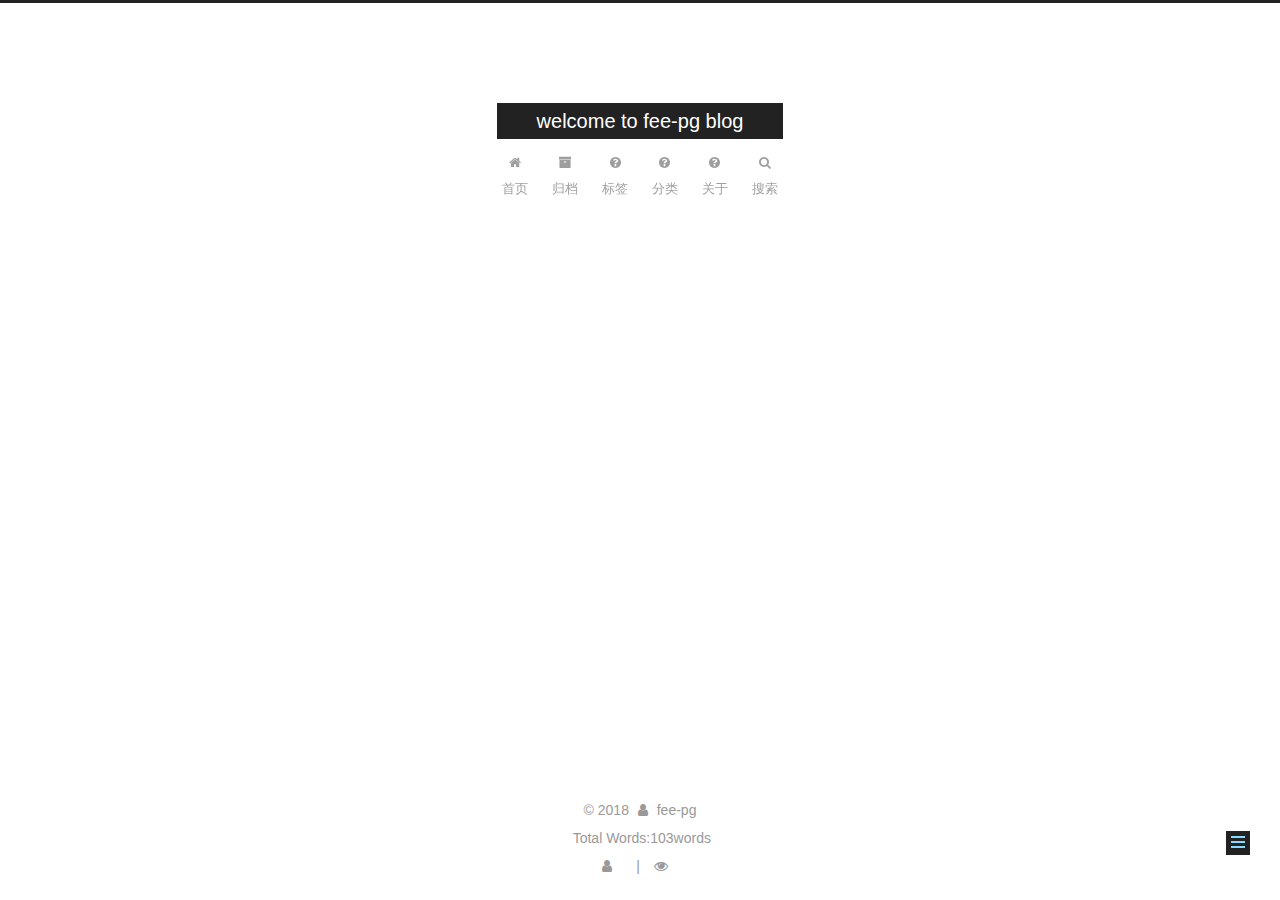
==== about/index.html @ 908a0604 "Site updated: 2018-08-14 10:23:15" ====
<!DOCTYPE html>



  


<html class="theme-next muse use-motion" lang="zh-Hans">
<head>
  <meta charset="UTF-8"/>
<meta http-equiv="X-UA-Compatible" content="IE=edge" />
<meta name="viewport" content="width=device-width, initial-scale=1, maximum-scale=1"/>
<meta name="theme-color" content="#222">



  
  
    
    
  <script src="/lib/pace/pace.min.js?v=1.0.2"></script>
  <link href="/lib/pace/pace-theme-minimal.min.css?v=1.0.2" rel="stylesheet">







<meta http-equiv="Cache-Control" content="no-transform" />
<meta http-equiv="Cache-Control" content="no-siteapp" />
















  
  
  <link href="/lib/fancybox/source/jquery.fancybox.css?v=2.1.5" rel="stylesheet" type="text/css" />







<link href="/lib/font-awesome/css/font-awesome.min.css?v=4.6.2" rel="stylesheet" type="text/css" />

<link href="/css/main.css?v=5.1.4" rel="stylesheet" type="text/css" />



  <link rel="icon" type="image/png" sizes="32x32" href="/images/favicon.ico?v=5.1.4">


  <link rel="icon" type="image/png" sizes="16x16" href="/images/favicon.ico?v=5.1.4">






  <meta name="keywords" content="Hexo, NexT" />










<meta property="og:type" content="website">
<meta property="og:title" content="about">
<meta property="og:url" content="http://yoursite.com/about/index.html">
<meta property="og:site_name" content="welcome to fee-pg blog">
<meta property="og:locale" content="zh-Hans">
<meta property="og:updated_time" content="2018-08-13T09:12:44.814Z">
<meta name="twitter:card" content="summary">
<meta name="twitter:title" content="about">



<script type="text/javascript" id="hexo.configurations">
  var NexT = window.NexT || {};
  var CONFIG = {
    root: '/',
    scheme: 'Muse',
    version: '5.1.4',
    sidebar: {"position":"left","display":"post","offset":12,"b2t":false,"scrollpercent":false,"onmobile":false},
    fancybox: true,
    tabs: true,
    motion: {"enable":true,"async":false,"transition":{"post_block":"fadeIn","post_header":"slideDownIn","post_body":"slideDownIn","coll_header":"slideLeftIn","sidebar":"slideUpIn"}},
    duoshuo: {
      userId: '0',
      author: '博主'
    },
    algolia: {
      applicationID: '',
      apiKey: '',
      indexName: '',
      hits: {"per_page":10},
      labels: {"input_placeholder":"Search for Posts","hits_empty":"We didn't find any results for the search: ${query}","hits_stats":"${hits} results found in ${time} ms"}
    }
  };
</script>



  <link rel="canonical" href="http://yoursite.com/about/"/>





  <title>about | welcome to fee-pg blog</title>
  








</head>

<body itemscope itemtype="http://schema.org/WebPage" lang="zh-Hans">

  
  
    
  

  <div class="container sidebar-position-left page-post-detail">
    <div class="headband"></div>

    <header id="header" class="header" itemscope itemtype="http://schema.org/WPHeader">
      <div class="header-inner"><div class="site-brand-wrapper">
  <div class="site-meta ">
    

    <div class="custom-logo-site-title">
      <a href="/"  class="brand" rel="start">
        <span class="logo-line-before"><i></i></span>
        <span class="site-title">welcome to fee-pg blog</span>
        <span class="logo-line-after"><i></i></span>
      </a>
    </div>
      
        <p class="site-subtitle"></p>
      
  </div>

  <div class="site-nav-toggle">
    <button>
      <span class="btn-bar"></span>
      <span class="btn-bar"></span>
      <span class="btn-bar"></span>
    </button>
  </div>
</div>

<nav class="site-nav">
  

  
    <ul id="menu" class="menu">
      
        
        <li class="menu-item menu-item-home">
          <a href="/" rel="section">
            
              <i class="menu-item-icon fa fa-fw fa-home"></i> <br />
            
            首页
          </a>
        </li>
      
        
        <li class="menu-item menu-item-archives">
          <a href="/archives/" rel="section">
            
              <i class="menu-item-icon fa fa-fw fa-archive"></i> <br />
            
            归档
          </a>
        </li>
      
        
        <li class="menu-item menu-item-tags">
          <a href="/tags" rel="section">
            
              <i class="menu-item-icon fa fa-fw fa-question-circle"></i> <br />
            
            标签
          </a>
        </li>
      
        
        <li class="menu-item menu-item-categories">
          <a href="/categories" rel="section">
            
              <i class="menu-item-icon fa fa-fw fa-question-circle"></i> <br />
            
            分类
          </a>
        </li>
      
        
        <li class="menu-item menu-item-about">
          <a href="/about" rel="section">
            
              <i class="menu-item-icon fa fa-fw fa-question-circle"></i> <br />
            
            关于
          </a>
        </li>
      

      
        <li class="menu-item menu-item-search">
          
            <a href="javascript:;" class="popup-trigger">
          
            
              <i class="menu-item-icon fa fa-search fa-fw"></i> <br />
            
            搜索
          </a>
        </li>
      
    </ul>
  

  
    <div class="site-search">
      
  <div class="popup search-popup local-search-popup">
  <div class="local-search-header clearfix">
    <span class="search-icon">
      <i class="fa fa-search"></i>
    </span>
    <span class="popup-btn-close">
      <i class="fa fa-times-circle"></i>
    </span>
    <div class="local-search-input-wrapper">
      <input autocomplete="off"
             placeholder="搜索..." spellcheck="false"
             type="text" id="local-search-input">
    </div>
  </div>
  <div id="local-search-result"></div>
</div>



    </div>
  
</nav>



 </div>
    </header>

    <main id="main" class="main">
      <div class="main-inner">
        <div class="content-wrap">
          <div id="content" class="content">
            

  <div id="posts" class="posts-expand">
    
    
    
    <div class="post-block page">
      <header class="post-header">

	<h1 class="post-title" itemprop="name headline">about</h1>



</header>

      
      
      
      <div class="post-body">
        
        
          
        
      </div>
      
      
      
    </div>
    
    
    
  </div>


          </div>
          


          

  



        </div>
        
          
  
  <div class="sidebar-toggle">
    <div class="sidebar-toggle-line-wrap">
      <span class="sidebar-toggle-line sidebar-toggle-line-first"></span>
      <span class="sidebar-toggle-line sidebar-toggle-line-middle"></span>
      <span class="sidebar-toggle-line sidebar-toggle-line-last"></span>
    </div>
  </div>

  <aside id="sidebar" class="sidebar">
    
    <div class="sidebar-inner">

      

      

      <section class="site-overview-wrap sidebar-panel sidebar-panel-active">
        <div class="site-overview">
          <div class="site-author motion-element" itemprop="author" itemscope itemtype="http://schema.org/Person">
            
              <img class="site-author-image" itemprop="image"
                src="/images/avatar.png"
                alt="fee-pg" />
            
              <p class="site-author-name" itemprop="name">fee-pg</p>
              <p class="site-description motion-element" itemprop="description"></p>
          </div>

          <nav class="site-state motion-element">

            
              <div class="site-state-item site-state-posts">
              
                <a href="/archives/">
              
                  <span class="site-state-item-count">2</span>
                  <span class="site-state-item-name">日志</span>
                </a>
              </div>
            

            

            

          </nav>

          

          

          
          
            <div class="cc-license motion-element" itemprop="license">
              <a href="https://creativecommons.org/licenses/by/4.0/" class="cc-opacity" target="_blank">
                <img src="/images/cc-by.svg" alt="Creative Commons" />
              </a>
            </div>
          

          
          

          

        </div>
      </section>

      

      

    </div>
  </aside>


        
      </div>
    </main>

    <footer id="footer" class="footer">
      <div class="footer-inner">
        <div class="copyright">&copy; <span itemprop="copyrightYear">2018</span>
  <span class="with-love">
    <i class="fa fa-user"></i>
  </span>
  <span class="author" itemprop="copyrightHolder">fee-pg</span>

  
</div>

<!--
  <div class="powered-by">由 <a class="theme-link" target="_blank" href="https://hexo.io">Hexo</a> 强力驱动</div>



  <span class="post-meta-divider">|</span>



  <div class="theme-info">主题 &mdash; <a class="theme-link" target="_blank" href="https://github.com/iissnan/hexo-theme-next">NexT.Muse</a> v5.1.4</div>
-->



<div class="theme-info">
  <div class="powered-by"></div>
  <span class="post-count">Total Words:103words</span>
</div>
        
<div class="busuanzi-count">
  <script async src="https://dn-lbstatics.qbox.me/busuanzi/2.3/busuanzi.pure.mini.js"></script>

  
    <span class="site-uv">
      <i class="fa fa-user"></i>
      <span class="busuanzi-value" id="busuanzi_value_site_uv"></span>
      
    </span>
  

  
    <span class="site-pv">
      <i class="fa fa-eye"></i>
      <span class="busuanzi-value" id="busuanzi_value_site_pv"></span>
      
    </span>
  
</div>








        
      </div>
    </footer>

    
      <div class="back-to-top">
        <i class="fa fa-arrow-up"></i>
        
      </div>
    

    

  </div>

  

<script type="text/javascript">
  if (Object.prototype.toString.call(window.Promise) !== '[object Function]') {
    window.Promise = null;
  }
</script>









  












  
  
    <script type="text/javascript" src="/lib/jquery/index.js?v=2.1.3"></script>
  

  
  
    <script type="text/javascript" src="/lib/fastclick/lib/fastclick.min.js?v=1.0.6"></script>
  

  
  
    <script type="text/javascript" src="/lib/jquery_lazyload/jquery.lazyload.js?v=1.9.7"></script>
  

  
  
    <script type="text/javascript" src="/lib/velocity/velocity.min.js?v=1.2.1"></script>
  

  
  
    <script type="text/javascript" src="/lib/velocity/velocity.ui.min.js?v=1.2.1"></script>
  

  
  
    <script type="text/javascript" src="/lib/fancybox/source/jquery.fancybox.pack.js?v=2.1.5"></script>
  


  


  <script type="text/javascript" src="/js/src/utils.js?v=5.1.4"></script>

  <script type="text/javascript" src="/js/src/motion.js?v=5.1.4"></script>



  
  

  
  <script type="text/javascript" src="/js/src/scrollspy.js?v=5.1.4"></script>
<script type="text/javascript" src="/js/src/post-details.js?v=5.1.4"></script>



  


  <script type="text/javascript" src="/js/src/bootstrap.js?v=5.1.4"></script>



  


  




	





  





  












  

  <script type="text/javascript">
    // Popup Window;
    var isfetched = false;
    var isXml = true;
    // Search DB path;
    var search_path = "search.xml";
    if (search_path.length === 0) {
      search_path = "search.xml";
    } else if (/json$/i.test(search_path)) {
      isXml = false;
    }
    var path = "/" + search_path;
    // monitor main search box;

    var onPopupClose = function (e) {
      $('.popup').hide();
      $('#local-search-input').val('');
      $('.search-result-list').remove();
      $('#no-result').remove();
      $(".local-search-pop-overlay").remove();
      $('body').css('overflow', '');
    }

    function proceedsearch() {
      $("body")
        .append('<div class="search-popup-overlay local-search-pop-overlay"></div>')
        .css('overflow', 'hidden');
      $('.search-popup-overlay').click(onPopupClose);
      $('.popup').toggle();
      var $localSearchInput = $('#local-search-input');
      $localSearchInput.attr("autocapitalize", "none");
      $localSearchInput.attr("autocorrect", "off");
      $localSearchInput.focus();
    }

    // search function;
    var searchFunc = function(path, search_id, content_id) {
      'use strict';

      // start loading animation
      $("body")
        .append('<div class="search-popup-overlay local-search-pop-overlay">' +
          '<div id="search-loading-icon">' +
          '<i class="fa fa-spinner fa-pulse fa-5x fa-fw"></i>' +
          '</div>' +
          '</div>')
        .css('overflow', 'hidden');
      $("#search-loading-icon").css('margin', '20% auto 0 auto').css('text-align', 'center');

      $.ajax({
        url: path,
        dataType: isXml ? "xml" : "json",
        async: true,
        success: function(res) {
          // get the contents from search data
          isfetched = true;
          $('.popup').detach().appendTo('.header-inner');
          var datas = isXml ? $("entry", res).map(function() {
            return {
              title: $("title", this).text(),
              content: $("content",this).text(),
              url: $("url" , this).text()
            };
          }).get() : res;
          var input = document.getElementById(search_id);
          var resultContent = document.getElementById(content_id);
          var inputEventFunction = function() {
            var searchText = input.value.trim().toLowerCase();
            var keywords = searchText.split(/[\s\-]+/);
            if (keywords.length > 1) {
              keywords.push(searchText);
            }
            var resultItems = [];
            if (searchText.length > 0) {
              // perform local searching
              datas.forEach(function(data) {
                var isMatch = false;
                var hitCount = 0;
                var searchTextCount = 0;
                var title = data.title.trim();
                var titleInLowerCase = title.toLowerCase();
                var content = data.content.trim().replace(/<[^>]+>/g,"");
                var contentInLowerCase = content.toLowerCase();
                var articleUrl = decodeURIComponent(data.url);
                var indexOfTitle = [];
                var indexOfContent = [];
                // only match articles with not empty titles
                if(title != '') {
                  keywords.forEach(function(keyword) {
                    function getIndexByWord(word, text, caseSensitive) {
                      var wordLen = word.length;
                      if (wordLen === 0) {
                        return [];
                      }
                      var startPosition = 0, position = [], index = [];
                      if (!caseSensitive) {
                        text = text.toLowerCase();
                        word = word.toLowerCase();
                      }
                      while ((position = text.indexOf(word, startPosition)) > -1) {
                        index.push({position: position, word: word});
                        startPosition = position + wordLen;
                      }
                      return index;
                    }

                    indexOfTitle = indexOfTitle.concat(getIndexByWord(keyword, titleInLowerCase, false));
                    indexOfContent = indexOfContent.concat(getIndexByWord(keyword, contentInLowerCase, false));
                  });
                  if (indexOfTitle.length > 0 || indexOfContent.length > 0) {
                    isMatch = true;
                    hitCount = indexOfTitle.length + indexOfContent.length;
                  }
                }

                // show search results

                if (isMatch) {
                  // sort index by position of keyword

                  [indexOfTitle, indexOfContent].forEach(function (index) {
                    index.sort(function (itemLeft, itemRight) {
                      if (itemRight.position !== itemLeft.position) {
                        return itemRight.position - itemLeft.position;
                      } else {
                        return itemLeft.word.length - itemRight.word.length;
                      }
                    });
                  });

                  // merge hits into slices

                  function mergeIntoSlice(text, start, end, index) {
                    var item = index[index.length - 1];
                    var position = item.position;
                    var word = item.word;
                    var hits = [];
                    var searchTextCountInSlice = 0;
                    while (position + word.length <= end && index.length != 0) {
                      if (word === searchText) {
                        searchTextCountInSlice++;
                      }
                      hits.push({position: position, length: word.length});
                      var wordEnd = position + word.length;

                      // move to next position of hit

                      index.pop();
                      while (index.length != 0) {
                        item = index[index.length - 1];
                        position = item.position;
                        word = item.word;
                        if (wordEnd > position) {
                          index.pop();
                        } else {
                          break;
                        }
                      }
                    }
                    searchTextCount += searchTextCountInSlice;
                    return {
                      hits: hits,
                      start: start,
                      end: end,
                      searchTextCount: searchTextCountInSlice
                    };
                  }

                  var slicesOfTitle = [];
                  if (indexOfTitle.length != 0) {
                    slicesOfTitle.push(mergeIntoSlice(title, 0, title.length, indexOfTitle));
                  }

                  var slicesOfContent = [];
                  while (indexOfContent.length != 0) {
                    var item = indexOfContent[indexOfContent.length - 1];
                    var position = item.position;
                    var word = item.word;
                    // cut out 100 characters
                    var start = position - 20;
                    var end = position + 80;
                    if(start < 0){
                      start = 0;
                    }
                    if (end < position + word.length) {
                      end = position + word.length;
                    }
                    if(end > content.length){
                      end = content.length;
                    }
                    slicesOfContent.push(mergeIntoSlice(content, start, end, indexOfContent));
                  }

                  // sort slices in content by search text's count and hits' count

                  slicesOfContent.sort(function (sliceLeft, sliceRight) {
                    if (sliceLeft.searchTextCount !== sliceRight.searchTextCount) {
                      return sliceRight.searchTextCount - sliceLeft.searchTextCount;
                    } else if (sliceLeft.hits.length !== sliceRight.hits.length) {
                      return sliceRight.hits.length - sliceLeft.hits.length;
                    } else {
                      return sliceLeft.start - sliceRight.start;
                    }
                  });

                  // select top N slices in content

                  var upperBound = parseInt('1');
                  if (upperBound >= 0) {
                    slicesOfContent = slicesOfContent.slice(0, upperBound);
                  }

                  // highlight title and content

                  function highlightKeyword(text, slice) {
                    var result = '';
                    var prevEnd = slice.start;
                    slice.hits.forEach(function (hit) {
                      result += text.substring(prevEnd, hit.position);
                      var end = hit.position + hit.length;
                      result += '<b class="search-keyword">' + text.substring(hit.position, end) + '</b>';
                      prevEnd = end;
                    });
                    result += text.substring(prevEnd, slice.end);
                    return result;
                  }

                  var resultItem = '';

                  if (slicesOfTitle.length != 0) {
                    resultItem += "<li><a href='" + articleUrl + "' class='search-result-title'>" + highlightKeyword(title, slicesOfTitle[0]) + "</a>";
                  } else {
                    resultItem += "<li><a href='" + articleUrl + "' class='search-result-title'>" + title + "</a>";
                  }

                  slicesOfContent.forEach(function (slice) {
                    resultItem += "<a href='" + articleUrl + "'>" +
                      "<p class=\"search-result\">" + highlightKeyword(content, slice) +
                      "...</p>" + "</a>";
                  });

                  resultItem += "</li>";
                  resultItems.push({
                    item: resultItem,
                    searchTextCount: searchTextCount,
                    hitCount: hitCount,
                    id: resultItems.length
                  });
                }
              })
            };
            if (keywords.length === 1 && keywords[0] === "") {
              resultContent.innerHTML = '<div id="no-result"><i class="fa fa-search fa-5x" /></div>'
            } else if (resultItems.length === 0) {
              resultContent.innerHTML = '<div id="no-result"><i class="fa fa-frown-o fa-5x" /></div>'
            } else {
              resultItems.sort(function (resultLeft, resultRight) {
                if (resultLeft.searchTextCount !== resultRight.searchTextCount) {
                  return resultRight.searchTextCount - resultLeft.searchTextCount;
                } else if (resultLeft.hitCount !== resultRight.hitCount) {
                  return resultRight.hitCount - resultLeft.hitCount;
                } else {
                  return resultRight.id - resultLeft.id;
                }
              });
              var searchResultList = '<ul class=\"search-result-list\">';
              resultItems.forEach(function (result) {
                searchResultList += result.item;
              })
              searchResultList += "</ul>";
              resultContent.innerHTML = searchResultList;
            }
          }

          if ('auto' === 'auto') {
            input.addEventListener('input', inputEventFunction);
          } else {
            $('.search-icon').click(inputEventFunction);
            input.addEventListener('keypress', function (event) {
              if (event.keyCode === 13) {
                inputEventFunction();
              }
            });
          }

          // remove loading animation
          $(".local-search-pop-overlay").remove();
          $('body').css('overflow', '');

          proceedsearch();
        }
      });
    }

    // handle and trigger popup window;
    $('.popup-trigger').click(function(e) {
      e.stopPropagation();
      if (isfetched === false) {
        searchFunc(path, 'local-search-input', 'local-search-result');
      } else {
        proceedsearch();
      };
    });

    $('.popup-btn-close').click(onPopupClose);
    $('.popup').click(function(e){
      e.stopPropagation();
    });
    $(document).on('keyup', function (event) {
      var shouldDismissSearchPopup = event.which === 27 &&
        $('.search-popup').is(':visible');
      if (shouldDismissSearchPopup) {
        onPopupClose();
      }
    });
  </script>





  

  

  

  
  

  

  

  

</body>
</html>
<!-- ҳ����С���� -->
<script type="text/javascript" src="/js/src/love.js"></script>
---- css/main.css ----
/* normalize.css v3.0.2 | MIT License | git.io/normalize */
html {
  font-family: sans-serif; /* 1 */
  -ms-text-size-adjust: 100%; /* 2 */
  -webkit-text-size-adjust: 100%; /* 2 */
}
body {
  margin: 0;
}
article,
aside,
details,
figcaption,
figure,
footer,
header,
hgroup,
main,
menu,
nav,
section,
summary {
  display: block;
}
audio,
canvas,
progress,
video {
  display: inline-block; /* 1 */
  vertical-align: baseline; /* 2 */
}
audio:not([controls]) {
  display: none;
  height: 0;
}
[hidden],
template {
  display: none;
}
a {
  background-color: transparent;
}
a:active,
a:hover {
  outline: 0;
}
abbr[title] {
  border-bottom: 1px dotted;
}
b,
strong {
  font-weight: bold;
}
dfn {
  font-style: italic;
}
h1 {
  font-size: 2em;
  margin: 0.67em 0;
}
mark {
  background: #ff0;
  color: #000;
}
small {
  font-size: 80%;
}
sub,
sup {
  font-size: 75%;
  line-height: 0;
  position: relative;
  vertical-align: baseline;
}
sup {
  top: -0.5em;
}
sub {
  bottom: -0.25em;
}
img {
  border: 0;
}
svg:not(:root) {
  overflow: hidden;
}
figure {
  margin: 1em 40px;
}
hr {
  -moz-box-sizing: content-box;
  box-sizing: content-box;
  height: 0;
}
pre {
  overflow: auto;
}
code,
kbd,
pre,
samp {
  font-family: monospace, monospace;
  font-size: 1em;
}
button,
input,
optgroup,
select,
textarea {
  color: inherit; /* 1 */
  font: inherit; /* 2 */
  margin: 0; /* 3 */
}
button {
  overflow: visible;
}
button,
select {
  text-transform: none;
}
button,
html input[type="button"],
input[type="reset"],
input[type="submit"] {
  -webkit-appearance: button; /* 2 */
  cursor: pointer; /* 3 */
}
button[disabled],
html input[disabled] {
  cursor: default;
}
button::-moz-focus-inner,
input::-moz-focus-inner {
  border: 0;
  padding: 0;
}
input {
  line-height: normal;
}
input[type="checkbox"],
input[type="radio"] {
  box-sizing: border-box; /* 1 */
  padding: 0; /* 2 */
}
input[type="number"]::-webkit-inner-spin-button,
input[type="number"]::-webkit-outer-spin-button {
  height: auto;
}
input[type="search"] {
  -webkit-appearance: textfield; /* 1 */
  -moz-box-sizing: content-box;
  -webkit-box-sizing: content-box; /* 2 */
  box-sizing: content-box;
}
input[type="search"]::-webkit-search-cancel-button,
input[type="search"]::-webkit-search-decoration {
  -webkit-appearance: none;
}
fieldset {
  border: 1px solid #c0c0c0;
  margin: 0 2px;
  padding: 0.35em 0.625em 0.75em;
}
legend {
  border: 0; /* 1 */
  padding: 0; /* 2 */
}
textarea {
  overflow: auto;
}
optgroup {
  font-weight: bold;
}
table {
  border-collapse: collapse;
  border-spacing: 0;
}
td,
th {
  padding: 0;
}
::selection {
  background: #262a30;
  color: #fff;
}
body {
  position: relative;
  font-family: 'Lato', "PingFang SC", "Microsoft YaHei", sans-serif;
  font-size: 14px;
  line-height: 2;
  color: #555;
  background: #fff;
}
@media (max-width: 767px) {
  body {
    padding-right: 0 !important;
  }
}
@media (min-width: 768px) and (max-width: 991px) {
  body {
    padding-right: 0 !important;
  }
}
@media (min-width: 1600px) {
  body {
    font-size: 16px;
  }
}
h1,
h2,
h3,
h4,
h5,
h6 {
  margin: 0;
  padding: 0;
  font-weight: bold;
  line-height: 1.5;
  font-family: 'Lato', "PingFang SC", "Microsoft YaHei", sans-serif;
}
h2,
h3,
h4,
h5,
h6 {
  margin: 20px 0 15px;
}
h1 {
  font-size: 22px;
}
@media (max-width: 767px) {
  h1 {
    font-size: 18px;
  }
}
h2 {
  font-size: 20px;
}
@media (max-width: 767px) {
  h2 {
    font-size: 16px;
  }
}
h3 {
  font-size: 18px;
}
@media (max-width: 767px) {
  h3 {
    font-size: 14px;
  }
}
h4 {
  font-size: 16px;
}
@media (max-width: 767px) {
  h4 {
    font-size: 12px;
  }
}
h5 {
  font-size: 14px;
}
@media (max-width: 767px) {
  h5 {
    font-size: 10px;
  }
}
h6 {
  font-size: 12px;
}
@media (max-width: 767px) {
  h6 {
    font-size: 8px;
  }
}
p {
  margin: 0 0 20px 0;
}
a {
  color: #555;
  text-decoration: none;
  outline: none;
  border-bottom: 1px solid #999;
  word-wrap: break-word;
}
a:hover {
  color: #222;
  border-bottom-color: #222;
}
blockquote {
  margin: 0;
  padding: 0;
}
img {
  display: block;
  margin: auto;
  max-width: 100%;
  height: auto;
}
hr {
  margin: 40px 0;
  height: 3px;
  border: none;
  background-color: #ddd;
  background-image: repeating-linear-gradient(-45deg, #fff, #fff 4px, transparent 4px, transparent 8px);
}
blockquote {
  padding: 0 15px;
  color: #666;
  border-left: 4px solid #ddd;
}
blockquote cite::before {
  content: "-";
  padding: 0 5px;
}
dt {
  font-weight: 700;
}
dd {
  margin: 0;
  padding: 0;
}
kbd {
  border: 1px solid #ccc;
  border-radius: 0.2em;
  box-shadow: 0.1em 0.1em 0.2em rgba(0,0,0,0.1);
  background-color: #f9f9f9;
  font-family: inherit;
  background-image: -webkit-linear-gradient(top, #eee, #fff, #eee);
  padding: 0.1em 0.3em;
  white-space: nowrap;
}
.text-left {
  text-align: left;
}
.text-center {
  text-align: center;
}
.text-right {
  text-align: right;
}
.text-justify {
  text-align: justify;
}
.text-nowrap {
  white-space: nowrap;
}
.text-lowercase {
  text-transform: lowercase;
}
.text-uppercase {
  text-transform: uppercase;
}
.text-capitalize {
  text-transform: capitalize;
}
.center-block {
  display: block;
  margin-left: auto;
  margin-right: auto;
}
.clearfix:before,
.clearfix:after {
  content: " ";
  display: table;
}
.clearfix:after {
  clear: both;
}
.pullquote {
  width: 45%;
}
.pullquote.left {
  float: left;
  margin-left: 5px;
  margin-right: 10px;
}
.pullquote.right {
  float: right;
  margin-left: 10px;
  margin-right: 5px;
}
.affix.affix.affix {
  position: fixed;
}
.translation {
  margin-top: -20px;
  font-size: 14px;
  color: #999;
}
.scrollbar-measure {
  width: 100px;
  height: 100px;
  overflow: scroll;
  position: absolute;
  top: -9999px;
}
.use-motion .motion-element {
  opacity: 0;
}
table {
  margin: 20px 0;
  width: 100%;
  border-collapse: collapse;
  border-spacing: 0;
  border: 1px solid #ddd;
  font-size: 14px;
  table-layout: fixed;
  word-wrap: break-all;
}
table>tbody>tr:nth-of-type(odd) {
  background-color: #f9f9f9;
}
table>tbody>tr:hover {
  background-color: #f5f5f5;
}
caption,
th,
td {
  padding: 8px;
  text-align: left;
  vertical-align: middle;
  font-weight: normal;
}
th,
td {
  border-bottom: 3px solid #ddd;
  border-right: 1px solid #eee;
}
th {
  padding-bottom: 10px;
  font-weight: 700;
}
td {
  border-bottom-width: 1px;
}
html,
body {
  height: 100%;
}
.container {
  position: relative;
  min-height: 100%;
}
.header-inner {
  margin: 0 auto;
  padding: 100px 0 70px;
  width: 700px;
}
@media (min-width: 1600px) {
  .container .header-inner {
    width: 900px;
  }
}
.main {
  padding-bottom: 150px;
}
.main-inner {
  margin: 0 auto;
  width: 700px;
}
@media (min-width: 1600px) {
  .container .main-inner {
    width: 900px;
  }
}
.footer {
  position: absolute;
  left: 0;
  bottom: 0;
  width: 100%;
  min-height: 50px;
}
.footer-inner {
  box-sizing: border-box;
  margin: 20px auto;
  width: 700px;
}
@media (min-width: 1600px) {
  .container .footer-inner {
    width: 900px;
  }
}
pre,
.highlight {
  overflow: auto;
  margin: 20px 0;
  padding: 0;
  font-size: 13px;
  color: #4d4d4c;
  background: #f7f7f7;
  line-height: 1.6;
}
pre,
code {
  font-family: consolas, Menlo, "PingFang SC", "Microsoft YaHei", monospace;
}
code {
  padding: 2px 4px;
  word-wrap: break-word;
  color: #555;
  background: #eee;
  border-radius: 3px;
  font-size: 13px;
}
pre {
  padding: 10px;
}
pre code {
  padding: 0;
  color: #4d4d4c;
  background: none;
  text-shadow: none;
}
.highlight {
  border-radius: 1px;
}
.highlight pre {
  border: none;
  margin: 0;
  padding: 10px 0;
}
.highlight table {
  margin: 0;
  width: auto;
  border: none;
}
.highlight td {
  border: none;
  padding: 0;
}
.highlight figcaption {
  font-size: 1em;
  color: #4d4d4c;
  line-height: 1em;
  margin-bottom: 1em;
}
.highlight figcaption:before,
.highlight figcaption:after {
  content: " ";
  display: table;
}
.highlight figcaption:after {
  clear: both;
}
.highlight figcaption a {
  float: right;
  color: #4d4d4c;
}
.highlight figcaption a:hover {
  border-bottom-color: #4d4d4c;
}
.highlight .gutter pre {
  padding-left: 10px;
  padding-right: 10px;
  color: #869194;
  text-align: right;
  background-color: #eff2f3;
}
.highlight .code pre {
  width: 100%;
  padding-left: 10px;
  padding-right: 10px;
  background-color: #f7f7f7;
}
.highlight .line {
  height: 20px;
}
.gutter {
  -webkit-user-select: none;
  -moz-user-select: none;
  -ms-user-select: none;
  user-select: none;
}
.gist table {
  width: auto;
}
.gist table td {
  border: none;
}
pre .deletion {
  background: #fdd;
}
pre .addition {
  background: #dfd;
}
pre .meta {
  color: #8959a8;
}
pre .comment {
  color: #8e908c;
}
pre .variable,
pre .attribute,
pre .tag,
pre .regexp,
pre .ruby .constant,
pre .xml .tag .title,
pre .xml .pi,
pre .xml .doctype,
pre .html .doctype,
pre .css .id,
pre .css .class,
pre .css .pseudo {
  color: #c82829;
}
pre .number,
pre .preprocessor,
pre .built_in,
pre .literal,
pre .params,
pre .constant,
pre .command {
  color: #f5871f;
}
pre .ruby .class .title,
pre .css .rules .attribute,
pre .string,
pre .value,
pre .inheritance,
pre .header,
pre .ruby .symbol,
pre .xml .cdata,
pre .special,
pre .number,
pre .formula {
  color: #718c00;
}
pre .title,
pre .css .hexcolor {
  color: #3e999f;
}
pre .function,
pre .python .decorator,
pre .python .title,
pre .ruby .function .title,
pre .ruby .title .keyword,
pre .perl .sub,
pre .javascript .title,
pre .coffeescript .title {
  color: #4271ae;
}
pre .keyword,
pre .javascript .function {
  color: #8959a8;
}
.full-image.full-image.full-image.full-image {
  border: none;
  max-width: 100%;
  width: auto;
  margin: 20px auto 25px;
}
@media (min-width: 992px) {
  .full-image.full-image.full-image.full-image {
    max-width: none;
    width: 110%;
    margin: 25px -5%;
  }
}
.blockquote-center,
.page-home .post-type-quote blockquote,
.page-post-detail .post-type-quote blockquote {
  position: relative;
  margin: 40px 0;
  padding: 0;
  border-left: none;
  text-align: center;
}
.blockquote-center::before,
.page-home .post-type-quote blockquote::before,
.page-post-detail .post-type-quote blockquote::before,
.blockquote-center::after,
.page-home .post-type-quote blockquote::after,
.page-post-detail .post-type-quote blockquote::after {
  position: absolute;
  content: ' ';
  display: block;
  width: 100%;
  height: 24px;
  opacity: 0.2;
  background-repeat: no-repeat;
  background-position: 0 -6px;
  background-size: 22px 22px;
}
.blockquote-center::before,
.page-home .post-type-quote blockquote::before,
.page-post-detail .post-type-quote blockquote::before {
  top: -20px;
  background-image: url("../images/quote-l.svg");
  border-top: 1px solid #ccc;
}
.blockquote-center::after,
.page-home .post-type-quote blockquote::after,
.page-post-detail .post-type-quote blockquote::after {
  bottom: -20px;
  background-image: url("../images/quote-r.svg");
  border-bottom: 1px solid #ccc;
  background-position: 100% 8px;
}
.blockquote-center p,
.page-home .post-type-quote blockquote p,
.page-post-detail .post-type-quote blockquote p,
.blockquote-center div,
.page-home .post-type-quote blockquote div,
.page-post-detail .post-type-quote blockquote div {
  text-align: center;
}
.post .post-body .group-picture img {
  box-sizing: border-box;
  padding: 0 3px;
  border: none;
}
.post .group-picture-row {
  overflow: hidden;
  margin-top: 6px;
}
.post .group-picture-row:first-child {
  margin-top: 0;
}
.post .group-picture-column {
  float: left;
}
.page-post-detail .post-body .group-picture-column {
  float: none;
  margin-top: 10px;
  width: auto !important;
}
.page-post-detail .post-body .group-picture-column img {
  margin: 0 auto;
}
.page-archive .group-picture-container {
  overflow: hidden;
}
.page-archive .group-picture-row {
  float: left;
}
.page-archive .group-picture-row:first-child {
  margin-top: 6px;
}
.page-archive .group-picture-column {
  max-width: 150px;
  max-height: 150px;
}
.post-body .note {
  position: relative;
  padding: 15px;
  margin-bottom: 20px;
  border: 1px solid #eee;
  border-left-width: 5px;
  border-radius: 3px;
}
.post-body .note h2,
.post-body .note h3,
.post-body .note h4,
.post-body .note h5,
.post-body .note h6 {
  margin-top: 0;
  margin-bottom: 0;
  border-bottom: initial;
  padding-top: 0 !important;
}
.post-body .note p:first-child,
.post-body .note ul:first-child,
.post-body .note ol:first-child,
.post-body .note table:first-child,
.post-body .note pre:first-child,
.post-body .note blockquote:first-child {
  margin-top: 0;
}
.post-body .note p:last-child,
.post-body .note ul:last-child,
.post-body .note ol:last-child,
.post-body .note table:last-child,
.post-body .note pre:last-child,
.post-body .note blockquote:last-child {
  margin-bottom: 0;
}
.post-body .note.default {
  border-left-color: #777;
}
.post-body .note.default h2,
.post-body .note.default h3,
.post-body .note.default h4,
.post-body .note.default h5,
.post-body .note.default h6 {
  color: #777;
}
.post-body .note.primary {
  border-left-color: #6f42c1;
}
.post-body .note.primary h2,
.post-body .note.primary h3,
.post-body .note.primary h4,
.post-body .note.primary h5,
.post-body .note.primary h6 {
  color: #6f42c1;
}
.post-body .note.info {
  border-left-color: #428bca;
}
.post-body .note.info h2,
.post-body .note.info h3,
.post-body .note.info h4,
.post-body .note.info h5,
.post-body .note.info h6 {
  color: #428bca;
}
.post-body .note.success {
  border-left-color: #5cb85c;
}
.post-body .note.success h2,
.post-body .note.success h3,
.post-body .note.success h4,
.post-body .note.success h5,
.post-body .note.success h6 {
  color: #5cb85c;
}
.post-body .note.warning {
  border-left-color: #f0ad4e;
}
.post-body .note.warning h2,
.post-body .note.warning h3,
.post-body .note.warning h4,
.post-body .note.warning h5,
.post-body .note.warning h6 {
  color: #f0ad4e;
}
.post-body .note.danger {
  border-left-color: #d9534f;
}
.post-body .note.danger h2,
.post-body .note.danger h3,
.post-body .note.danger h4,
.post-body .note.danger h5,
.post-body .note.danger h6 {
  color: #d9534f;
}
.post-body .label {
  display: inline;
  padding: 0 2px;
  white-space: nowrap;
}
.post-body .label.default {
  background-color: #f0f0f0;
}
.post-body .label.primary {
  background-color: #efe6f7;
}
.post-body .label.info {
  background-color: #e5f2f8;
}
.post-body .label.success {
  background-color: #e7f4e9;
}
.post-body .label.warning {
  background-color: #fcf6e1;
}
.post-body .label.danger {
  background-color: #fae8eb;
}
.post-body .tabs {
  position: relative;
  display: block;
  margin-bottom: 20px;
  padding-top: 10px;
}
.post-body .tabs ul.nav-tabs {
  margin: 0;
  padding: 0;
  display: flex;
  margin-bottom: -1px;
}
@media (max-width: 413px) {
  .post-body .tabs ul.nav-tabs {
    display: block;
    margin-bottom: 5px;
  }
}
.post-body .tabs ul.nav-tabs li.tab {
  list-style-type: none !important;
  margin: 0 0.25em 0 0;
  border-top: 3px solid transparent;
  border-left: 1px solid transparent;
  border-right: 1px solid transparent;
}
@media (max-width: 413px) {
  .post-body .tabs ul.nav-tabs li.tab {
    margin: initial;
    border-top: 1px solid transparent;
    border-left: 3px solid transparent;
    border-right: 1px solid transparent;
    border-bottom: 1px solid transparent;
  }
}
.post-body .tabs ul.nav-tabs li.tab a {
  outline: 0;
  border-bottom: initial;
  display: block;
  line-height: 1.8em;
  padding: 0.25em 0.75em;
  transition-duration: 0.2s;
  transition-timing-function: ease-out;
  transition-delay: 0s;
}
.post-body .tabs ul.nav-tabs li.tab a i {
  width: 1.285714285714286em;
}
.post-body .tabs ul.nav-tabs li.tab.active {
  border-top: 3px solid #fc6423;
  border-left: 1px solid #ddd;
  border-right: 1px solid #ddd;
  background-color: #fff;
}
@media (max-width: 413px) {
  .post-body .tabs ul.nav-tabs li.tab.active {
    border-top: 1px solid #ddd;
    border-left: 3px solid #fc6423;
    border-right: 1px solid #ddd;
    border-bottom: 1px solid #ddd;
  }
}
.post-body .tabs ul.nav-tabs li.tab.active a {
  cursor: default;
  color: #555;
}
.post-body .tabs .tab-content {
  background-color: #fff;
}
.post-body .tabs .tab-content .tab-pane {
  border: 1px solid #ddd;
  padding: 20px 20px 0 20px;
}
.post-body .tabs .tab-content .tab-pane:not(.active) {
  display: none !important;
}
.post-body .tabs .tab-content .tab-pane.active {
  display: block !important;
}
.btn {
  display: inline-block;
  padding: 0 20px;
  font-size: 14px;
  color: #fff;
  background: #222;
  border: 2px solid #222;
  text-decoration: none;
  border-radius: 0;
  transition-property: background-color;
  transition-duration: 0.2s;
  transition-timing-function: ease-in-out;
  transition-delay: 0s;
  line-height: 2;
}
.btn:hover {
  border-color: #222;
  color: #222;
  background: #fff;
}
.btn +.btn {
  margin: 0 0 8px 8px;
}
.btn .fa-fw {
  width: 1.285714285714286em;
  text-align: left;
}
.btn-bar {
  display: block;
  width: 22px;
  height: 2px;
  background: #555;
  border-radius: 1px;
}
.btn-bar+.btn-bar {
  margin-top: 4px;
}
.pagination {
  margin: 120px 0 40px;
  text-align: center;
  border-top: 1px solid #eee;
}
.page-number-basic,
.pagination .prev,
.pagination .next,
.pagination .page-number,
.pagination .space {
  display: inline-block;
  position: relative;
  top: -1px;
  margin: 0 10px;
  padding: 0 11px;
}
@media (max-width: 767px) {
  .page-number-basic,
  .pagination .prev,
  .pagination .next,
  .pagination .page-number,
  .pagination .space {
    margin: 0 5px;
  }
}
.pagination .prev,
.pagination .next,
.pagination .page-number {
  border-bottom: 0;
  border-top: 1px solid #eee;
  transition-property: border-color;
  transition-duration: 0.2s;
  transition-timing-function: ease-in-out;
  transition-delay: 0s;
}
.pagination .prev:hover,
.pagination .next:hover,
.pagination .page-number:hover {
  border-top-color: #222;
}
.pagination .space {
  padding: 0;
  margin: 0;
}
.pagination .prev {
  margin-left: 0;
}
.pagination .next {
  margin-right: 0;
}
.pagination .page-number.current {
  color: #fff;
  background: #ccc;
  border-top-color: #ccc;
}
@media (max-width: 767px) {
  .pagination {
    border-top: none;
  }
  .pagination .prev,
  .pagination .next,
  .pagination .page-number {
    margin-bottom: 10px;
    border-top: 0;
    border-bottom: 1px solid #eee;
    padding: 0 10px;
  }
  .pagination .prev:hover,
  .pagination .next:hover,
  .pagination .page-number:hover {
    border-bottom-color: #222;
  }
}
.comments {
  margin: 60px 20px 0;
}
.tag-cloud {
  text-align: center;
}
.tag-cloud a {
  display: inline-block;
  margin: 10px;
}
.back-to-top {
  box-sizing: border-box;
  position: fixed;
  bottom: -100px;
  right: 30px;
  z-index: 1050;
  padding: 0 6px;
  width: 24px;
  background: #222;
  font-size: 12px;
  opacity: 1;
  color: #fff;
  cursor: pointer;
  text-align: center;
  -webkit-transform: translateZ(0);
  transition-property: bottom;
  transition-duration: 0.2s;
  transition-timing-function: ease-in-out;
  transition-delay: 0s;
}
@media (min-width: 768px) and (max-width: 991px) {
  .back-to-top {
    display: none !important;
  }
}
@media (max-width: 767px) {
  .back-to-top {
    display: none !important;
  }
}
.back-to-top.back-to-top-on {
  bottom: 19px;
}
.header {
  background: transparent;
}
.header-inner {
  position: relative;
}
.headband {
  height: 3px;
  background: #222;
}
.site-meta {
  margin: 0;
  text-align: center;
}
@media (max-width: 767px) {
  .site-meta {
    text-align: center;
  }
}
.brand {
  position: relative;
  display: inline-block;
  padding: 0 40px;
  color: #fff;
  background: #222;
  border-bottom: none;
}
.brand:hover {
  color: #fff;
}
.logo {
  display: inline-block;
  margin-right: 5px;
  line-height: 36px;
  vertical-align: top;
}
.site-title {
  display: inline-block;
  vertical-align: top;
  line-height: 36px;
  font-size: 20px;
  font-weight: normal;
  font-family: 'Lato', "PingFang SC", "Microsoft YaHei", sans-serif;
}
.site-subtitle {
  margin-top: 10px;
  font-size: 13px;
  color: #999;
}
.use-motion .brand {
  opacity: 0;
}
.use-motion .logo,
.use-motion .site-title,
.use-motion .site-subtitle {
  opacity: 0;
  position: relative;
  top: -10px;
}
.site-nav-toggle {
  display: none;
  position: absolute;
  top: 10px;
  left: 10px;
}
@media (max-width: 767px) {
  .site-nav-toggle {
    display: block;
  }
}
.site-nav-toggle button {
  margin-top: 2px;
  padding: 9px 10px;
  background: transparent;
  border: none;
}
@media (max-width: 767px) {
  .site-nav {
    display: none;
    margin: 0 -10px;
    padding: 0 10px;
    clear: both;
    border-top: 1px solid #ddd;
  }
}
@media (min-width: 768px) and (max-width: 991px) {
  .site-nav {
    display: block !important;
  }
}
@media (min-width: 992px) {
  .site-nav {
    display: block !important;
  }
}
.menu {
  margin-top: 20px;
  padding-left: 0;
  text-align: center;
}
.menu .menu-item {
  display: inline-block;
  margin: 0 10px;
  list-style: none;
}
@media screen and (max-width: 767px) {
  .menu .menu-item {
    margin-top: 10px;
  }
}
.menu .menu-item a {
  display: block;
  font-size: 13px;
  line-height: inherit;
  border-bottom: 1px solid transparent;
  transition-property: border-color;
  transition-duration: 0.2s;
  transition-timing-function: ease-in-out;
  transition-delay: 0s;
}
.menu .menu-item a:hover {
  border-bottom-color: #222;
}
.menu .menu-item .fa {
  margin-right: 5px;
}
.use-motion .menu-item {
  opacity: 0;
}
.post-body {
  font-family: 'Lato', "PingFang SC", "Microsoft YaHei", sans-serif;
}
@media (max-width: 767px) {
  .post-body {
    word-break: break-word;
  }
}
.post-body .fancybox img {
  display: block !important;
  margin: 0 auto;
  cursor: pointer;
  cursor: zoom-in;
  cursor: -webkit-zoom-in;
}
.post-body .image-caption,
.post-body .figure .caption {
  margin: -20px auto 15px;
  text-align: center;
  font-size: 14px;
  color: #999;
  font-weight: bold;
  line-height: 1;
}
.post-sticky-flag {
  display: inline-block;
  font-size: 16px;
  -ms-transform: rotate(30deg);
  -webkit-transform: rotate(30deg);
  -moz-transform: rotate(30deg);
  -ms-transform: rotate(30deg);
  -o-transform: rotate(30deg);
  transform: rotate(30deg);
}
.use-motion .post-block,
.use-motion .pagination,
.use-motion .comments {
  opacity: 0;
}
.use-motion .post-header {
  opacity: 0;
}
.use-motion .post-body {
  opacity: 0;
}
.use-motion .collection-title {
  opacity: 0;
}
.posts-expand {
  padding-top: 40px;
}
@media (max-width: 767px) {
  .posts-expand {
    margin: 0 20px;
  }
  .post-body pre .gutter pre {
    padding-right: 10px;
  }
  .post-body .highlight {
    margin-left: 0px;
    margin-right: 0px;
    padding: 0;
  }
  .post-body .highlight .gutter pre {
    padding-right: 10px;
  }
}
@media (min-width: 992px) {
  .posts-expand .post-body {
    text-align: justify;
  }
}
.posts-expand .post-body h2,
.posts-expand .post-body h3,
.posts-expand .post-body h4,
.posts-expand .post-body h5,
.posts-expand .post-body h6 {
  padding-top: 10px;
}
.posts-expand .post-body h2 .header-anchor,
.posts-expand .post-body h3 .header-anchor,
.posts-expand .post-body h4 .header-anchor,
.posts-expand .post-body h5 .header-anchor,
.posts-expand .post-body h6 .header-anchor {
  float: right;
  margin-left: 10px;
  color: #ccc;
  border-bottom-style: none;
  visibility: hidden;
}
.posts-expand .post-body h2 .header-anchor:hover,
.posts-expand .post-body h3 .header-anchor:hover,
.posts-expand .post-body h4 .header-anchor:hover,
.posts-expand .post-body h5 .header-anchor:hover,
.posts-expand .post-body h6 .header-anchor:hover {
  color: inherit;
}
.posts-expand .post-body h2:hover .header-anchor,
.posts-expand .post-body h3:hover .header-anchor,
.posts-expand .post-body h4:hover .header-anchor,
.posts-expand .post-body h5:hover .header-anchor,
.posts-expand .post-body h6:hover .header-anchor {
  visibility: visible;
}
.posts-expand .post-body ul li {
  list-style: circle;
}
.posts-expand .post-body img {
  box-sizing: border-box;
  margin: auto;
  padding: 3px;
  border: 1px solid #ddd;
}
.posts-expand .post-body .fancybox img {
  margin: 0 auto 25px;
}
@media (max-width: 767px) {
  .posts-collapse {
    margin: 0 20px;
  }
  .posts-collapse .post-title,
  .posts-collapse .post-meta {
    display: block;
    width: auto;
    text-align: left;
  }
}
.posts-collapse {
  position: relative;
  z-index: 1010;
  margin-left: 55px;
}
.posts-collapse::after {
  content: " ";
  position: absolute;
  top: 20px;
  left: 0;
  margin-left: -2px;
  width: 4px;
  height: 100%;
  background: #f5f5f5;
  z-index: -1;
}
@media (max-width: 767px) {
  .posts-collapse {
    margin: 0 20px;
  }
}
.posts-collapse .collection-title {
  position: relative;
  margin: 60px 0;
}
.posts-collapse .collection-title h1,
.posts-collapse .collection-title h2 {
  margin-left: 20px;
}
.posts-collapse .collection-title small {
  color: #bbb;
  margin-left: 5px;
}
.posts-collapse .collection-title::before {
  content: " ";
  position: absolute;
  left: 0;
  top: 50%;
  margin-left: -4px;
  margin-top: -4px;
  width: 8px;
  height: 8px;
  background: #bbb;
  border-radius: 50%;
}
.posts-collapse .post {
  margin: 30px 0;
}
.posts-collapse .post-header {
  position: relative;
  transition-duration: 0.2s;
  transition-timing-function: ease-in-out;
  transition-delay: 0s;
  transition-property: border;
  border-bottom: 1px dashed #ccc;
}
.posts-collapse .post-header::before {
  content: " ";
  position: absolute;
  left: 0;
  top: 12px;
  width: 6px;
  height: 6px;
  margin-left: -4px;
  background: #bbb;
  border-radius: 50%;
  border: 1px solid #fff;
  transition-duration: 0.2s;
  transition-timing-function: ease-in-out;
  transition-delay: 0s;
  transition-property: background;
}
.posts-collapse .post-header:hover {
  border-bottom-color: #666;
}
.posts-collapse .post-header:hover::before {
  background: #222;
}
.posts-collapse .post-meta {
  position: absolute;
  font-size: 12px;
  left: 20px;
  top: 5px;
}
.posts-collapse .post-comments-count {
  display: none;
}
.posts-collapse .post-title {
  margin-left: 60px;
  font-size: 16px;
  font-weight: normal;
  line-height: inherit;
}
.posts-collapse .post-title::after {
  margin-left: 3px;
  opacity: 0.6;
}
.posts-collapse .post-title a {
  color: #666;
  border-bottom: none;
}
.page-home .post-type-quote .post-header,
.page-post-detail .post-type-quote .post-header,
.page-home .post-type-quote .post-tags,
.page-post-detail .post-type-quote .post-tags {
  display: none;
}
.posts-expand .post-title {
  text-align: center;
  word-break: break-word;
  font-weight: 400;
}
.posts-expand .post-title-link {
  display: inline-block;
  position: relative;
  color: #555;
  border-bottom: none;
  line-height: 1.2;
  vertical-align: top;
}
.posts-expand .post-title-link::before {
  content: "";
  position: absolute;
  width: 100%;
  height: 2px;
  bottom: 0;
  left: 0;
  background-color: #000;
  visibility: hidden;
  -webkit-transform: scaleX(0);
  -moz-transform: scaleX(0);
  -ms-transform: scaleX(0);
  -o-transform: scaleX(0);
  transform: scaleX(0);
  transition-duration: 0.2s;
  transition-timing-function: ease-in-out;
  transition-delay: 0s;
}
.posts-expand .post-title-link:hover::before {
  visibility: visible;
  -webkit-transform: scaleX(1);
  -moz-transform: scaleX(1);
  -ms-transform: scaleX(1);
  -o-transform: scaleX(1);
  transform: scaleX(1);
}
.posts-expand .post-title-link .fa {
  font-size: 16px;
}
.posts-expand .post-meta {
  margin: 3px 0 60px 0;
  color: #999;
  font-family: 'Lato', "PingFang SC", "Microsoft YaHei", sans-serif;
  font-size: 12px;
  text-align: center;
}
.posts-expand .post-meta .post-category-list {
  display: inline-block;
  margin: 0;
  padding: 3px;
}
.posts-expand .post-meta .post-category-list-link {
  color: #999;
}
.posts-expand .post-meta .post-description {
  font-size: 14px;
  margin-top: 2px;
}
.post-meta-divider {
  margin: 0 0.5em;
}
.post-meta-item-icon {
  margin-right: 3px;
}
@media (min-width: 768px) and (max-width: 991px) {
  .post-meta-item-icon {
    display: inline-block;
  }
}
@media (max-width: 767px) {
  .post-meta-item-icon {
    display: inline-block;
  }
}
@media (min-width: 768px) and (max-width: 991px) {
  .post-meta-item-text {
    display: none;
  }
}
@media (max-width: 767px) {
  .post-meta-item-text {
    display: none;
  }
}
@media (max-width: 767px) {
  .posts-expand .post-comments-count {
    display: none;
  }
}
.post-button {
  margin-top: 40px;
}
.posts-expand .post-tags {
  margin-top: 40px;
  text-align: center;
}
.posts-expand .post-tags a {
  display: inline-block;
  margin-right: 10px;
  font-size: 13px;
}
.post-nav {
  display: table;
  margin-top: 15px;
  width: 100%;
  border-top: 1px solid #eee;
}
.post-nav-divider {
  display: table-cell;
  width: 10%;
}
.post-nav-item {
  display: table-cell;
  padding: 10px 0 0 0;
  width: 45%;
  vertical-align: top;
}
.post-nav-item a {
  position: relative;
  display: block;
  line-height: 25px;
  font-size: 14px;
  color: #555;
  border-bottom: none;
}
.post-nav-item a:hover {
  color: #222;
  border-bottom: none;
}
.post-nav-item a:active {
  top: 2px;
}
.post-nav-item .fa {
  position: absolute;
  top: 8px;
  left: 0;
  font-size: 12px;
}
.post-nav-next a {
  padding-left: 15px;
}
.post-nav-prev {
  text-align: right;
}
.post-nav-prev a {
  padding-right: 15px;
}
.post-nav-prev .fa {
  right: 0;
  left: auto;
}
.posts-expand .post-eof {
  display: block;
  margin: 80px auto 60px;
  width: 8%;
  height: 1px;
  background: #ccc;
  text-align: center;
}
.post:last-child .post-eof.post-eof.post-eof {
  display: none;
}
.post-gallery {
  display: table;
  table-layout: fixed;
  width: 100%;
  border-collapse: separate;
}
.post-gallery-row {
  display: table-row;
}
.post-gallery .post-gallery-img {
  display: table-cell;
  text-align: center;
  vertical-align: middle;
  border: none;
}
.post-gallery .post-gallery-img img {
  max-width: 100%;
  max-height: 100%;
  border: none;
}
.fancybox-close,
.fancybox-close:hover {
  border: none;
}
.rtl.post-body p,
.rtl.post-body a,
.rtl.post-body h1,
.rtl.post-body h2,
.rtl.post-body h3,
.rtl.post-body h4,
.rtl.post-body h5,
.rtl.post-body h6,
.rtl.post-body li,
.rtl.post-body ul,
.rtl.post-body ol {
  direction: rtl;
  font-family: UKIJ Ekran;
}
.rtl.post-title {
  font-family: UKIJ Ekran;
}
.sidebar {
  position: fixed;
  right: 0;
  top: 0;
  bottom: 0;
  width: 0;
  z-index: 1040;
  box-shadow: inset 0 2px 6px #000;
  background: #222;
  -webkit-transform: translateZ(0);
}
.sidebar a {
  color: #999;
  border-bottom-color: #555;
}
.sidebar a:hover {
  color: #eee;
}
@media (min-width: 768px) and (max-width: 991px) {
  .sidebar {
    display: none !important;
  }
}
@media (max-width: 767px) {
  .sidebar {
    display: none !important;
  }
}
.sidebar-inner {
  position: relative;
  padding: 20px 10px;
  color: #999;
  text-align: center;
}
.site-overview-wrap {
  overflow: hidden;
}
.site-overview {
  overflow-y: auto;
  overflow-x: hidden;
}
.sidebar-toggle {
  position: fixed;
  right: 30px;
  bottom: 45px;
  width: 14px;
  height: 14px;
  padding: 5px;
  background: #222;
  line-height: 0;
  z-index: 1050;
  cursor: pointer;
  -webkit-transform: translateZ(0);
}
@media (min-width: 768px) and (max-width: 991px) {
  .sidebar-toggle {
    display: none !important;
  }
}
@media (max-width: 767px) {
  .sidebar-toggle {
    display: none !important;
  }
}
.sidebar-toggle-line {
  position: relative;
  display: inline-block;
  vertical-align: top;
  height: 2px;
  width: 100%;
  background: #fff;
  margin-top: 3px;
}
.sidebar-toggle-line:first-child {
  margin-top: 0;
}
.site-author-image {
  display: block;
  margin: 0 auto;
  padding: 2px;
  max-width: 96px;
  height: auto;
  border: 2px solid #333;
}
.site-author-name {
  margin: 5px 0 0;
  text-align: center;
  color: #f5f5f5;
  font-weight: normal;
}
.site-description {
  margin-top: 5px;
  text-align: center;
  font-size: 14px;
  color: #999;
}
.site-state {
  overflow: hidden;
  line-height: 1.4;
  white-space: nowrap;
  text-align: center;
}
.site-state-item {
  display: inline-block;
  padding: 0 15px;
  border-left: 1px solid #333;
}
.site-state-item:first-child {
  border-left: none;
}
.site-state-item a {
  border-bottom: none;
}
.site-state-item-count {
  display: block;
  text-align: center;
  color: inherit;
  font-weight: 600;
  font-size: 18px;
}
.site-state-item-name {
  font-size: 13px;
  color: inherit;
}
.feed-link {
  margin-top: 20px;
}
.feed-link a {
  display: inline-block;
  padding: 0 15px;
  color: #fc6423;
  border: 1px solid #fc6423;
  border-radius: 4px;
}
.feed-link a i {
  color: #fc6423;
  font-size: 14px;
}
.feed-link a:hover {
  color: #fff;
  background: #fc6423;
}
.feed-link a:hover i {
  color: #fff;
}
.links-of-author {
  margin-top: 20px;
}
.links-of-author a {
  display: inline-block;
  vertical-align: middle;
  margin-right: 10px;
  margin-bottom: 10px;
  border-bottom-color: #555;
  font-size: 13px;
}
.links-of-author a:before {
  display: inline-block;
  vertical-align: middle;
  margin-right: 3px;
  content: " ";
  width: 4px;
  height: 4px;
  border-radius: 50%;
  background: #034283;
}
.links-of-blogroll {
  font-size: 13px;
}
.links-of-blogroll-title {
  margin-top: 20px;
  font-size: 14px;
  font-weight: 600;
}
.links-of-blogroll-list {
  margin: 0;
  padding: 0;
  list-style: none;
}
.links-of-blogroll-item {
  padding: 2px 10px;
}
.links-of-blogroll-item a {
  max-width: 280px;
  box-sizing: border-box;
  display: inline-block;
  overflow: hidden;
  white-space: nowrap;
  text-overflow: ellipsis;
}
.sidebar-nav {
  margin: 0 0 20px;
  padding-left: 0;
}
.sidebar-nav li {
  display: inline-block;
  cursor: pointer;
  border-bottom: 1px solid transparent;
  font-size: 14px;
  color: #555;
}
.sidebar-nav li:hover {
  color: #f5f5f5;
}
.page-post-detail .sidebar-nav-toc {
  padding: 0 5px;
}
.page-post-detail .sidebar-nav-overview {
  margin-left: 10px;
}
.sidebar-nav .sidebar-nav-active {
  color: #87daff;
  border-bottom-color: #87daff;
}
.sidebar-nav .sidebar-nav-active:hover {
  color: #87daff;
}
.sidebar-panel {
  display: none;
}
.sidebar-panel-active {
  display: block;
}
.post-toc-empty {
  font-size: 14px;
  color: #666;
}
.post-toc-wrap {
  overflow: hidden;
}
.post-toc {
  overflow: auto;
}
.post-toc ol {
  margin: 0;
  padding: 0 2px 5px 10px;
  text-align: left;
  list-style: none;
  font-size: 14px;
}
.post-toc ol > ol {
  padding-left: 0;
}
.post-toc ol a {
  transition-duration: 0.2s;
  transition-timing-function: ease-in-out;
  transition-delay: 0s;
  transition-property: all;
  color: #999;
  border-bottom-color: #555;
}
.post-toc ol a:hover {
  color: #ccc;
  border-bottom-color: #ccc;
}
.post-toc .nav-item {
  overflow: hidden;
  text-overflow: ellipsis;
  text-align: justify;
  white-space: nowrap;
  line-height: 1.8;
}
.post-toc .nav .nav-child {
  display: none;
}
.post-toc .nav .active > .nav-child {
  display: block;
}
.post-toc .nav .active-current > .nav-child {
  display: block;
}
.post-toc .nav .active-current > .nav-child > .nav-item {
  display: block;
}
.post-toc .nav .active > a {
  color: #87daff;
  border-bottom-color: #87daff;
}
.post-toc .nav .active-current > a {
  color: #87daff;
}
.post-toc .nav .active-current > a:hover {
  color: #87daff;
}
.footer {
  font-size: 14px;
  color: #999;
}
.footer img {
  border: none;
}
.footer-inner {
  text-align: center;
}
.with-love {
  display: inline-block;
  margin: 0 5px;
}
.powered-by,
.theme-info {
  display: inline-block;
}
.cc-license {
  margin-top: 10px;
  text-align: center;
}
.cc-license .cc-opacity {
  opacity: 0.7;
  border-bottom: none;
}
.cc-license .cc-opacity:hover {
  opacity: 0.9;
}
.cc-license img {
  display: inline-block;
}
.theme-next #ds-thread #ds-reset {
  color: #555;
}
.theme-next #ds-thread #ds-reset .ds-replybox {
  margin-bottom: 30px;
}
.theme-next #ds-thread #ds-reset .ds-replybox .ds-avatar,
.theme-next #ds-reset .ds-avatar img {
  box-shadow: none;
}
.theme-next #ds-thread #ds-reset .ds-textarea-wrapper {
  border-color: #c7d4e1;
  background: none;
  border-top-right-radius: 3px;
  border-top-left-radius: 3px;
}
.theme-next #ds-thread #ds-reset .ds-textarea-wrapper textarea {
  height: 60px;
}
.theme-next #ds-reset .ds-rounded-top {
  border-radius: 0;
}
.theme-next #ds-thread #ds-reset .ds-post-toolbar {
  box-sizing: border-box;
  border: 1px solid #c7d4e1;
  background: #f6f8fa;
}
.theme-next #ds-thread #ds-reset .ds-post-options {
  height: 40px;
  border: none;
  background: none;
}
.theme-next #ds-thread #ds-reset .ds-toolbar-buttons {
  top: 11px;
}
.theme-next #ds-thread #ds-reset .ds-sync {
  top: 5px;
}
.theme-next #ds-thread #ds-reset .ds-post-button {
  top: 4px;
  right: 5px;
  width: 90px;
  height: 30px;
  border: 1px solid #c5ced7;
  border-radius: 3px;
  background-image: linear-gradient(#fbfbfc, #f5f7f9);
  color: #60676d;
}
.theme-next #ds-thread #ds-reset .ds-post-button:hover {
  background-position: 0 -30px;
  color: #60676d;
}
.theme-next #ds-thread #ds-reset .ds-comments-info {
  padding: 10px 0;
}
.theme-next #ds-thread #ds-reset .ds-sort {
  display: none;
}
.theme-next #ds-thread #ds-reset li.ds-tab a.ds-current {
  border: none;
  background: #f6f8fa;
  color: #60676d;
}
.theme-next #ds-thread #ds-reset li.ds-tab a.ds-current:hover {
  background-color: #e9f0f7;
  color: #60676d;
}
.theme-next #ds-thread #ds-reset li.ds-tab a {
  border-radius: 2px;
  padding: 5px;
}
.theme-next #ds-thread #ds-reset .ds-login-buttons p {
  color: #999;
  line-height: 36px;
}
.theme-next #ds-thread #ds-reset .ds-login-buttons .ds-service-list li {
  height: 28px;
}
.theme-next #ds-thread #ds-reset .ds-service-list a {
  background: none;
  padding: 5px;
  border: 1px solid;
  border-radius: 3px;
  text-align: center;
}
.theme-next #ds-thread #ds-reset .ds-service-list a:hover {
  color: #fff;
  background: #666;
}
.theme-next #ds-thread #ds-reset .ds-service-list .ds-weibo {
  color: #fc9b00;
  border-color: #fc9b00;
}
.theme-next #ds-thread #ds-reset .ds-service-list .ds-weibo:hover {
  background: #fc9b00;
}
.theme-next #ds-thread #ds-reset .ds-service-list .ds-qq {
  color: #60a3ec;
  border-color: #60a3ec;
}
.theme-next #ds-thread #ds-reset .ds-service-list .ds-qq:hover {
  background: #60a3ec;
}
.theme-next #ds-thread #ds-reset .ds-service-list .ds-renren {
  color: #2e7ac4;
  border-color: #2e7ac4;
}
.theme-next #ds-thread #ds-reset .ds-service-list .ds-renren:hover {
  background: #2e7ac4;
}
.theme-next #ds-thread #ds-reset .ds-service-list .ds-douban {
  color: #37994c;
  border-color: #37994c;
}
.theme-next #ds-thread #ds-reset .ds-service-list .ds-douban:hover {
  background: #37994c;
}
.theme-next #ds-thread #ds-reset .ds-service-list .ds-kaixin {
  color: #fef20d;
  border-color: #fef20d;
}
.theme-next #ds-thread #ds-reset .ds-service-list .ds-kaixin:hover {
  background: #fef20d;
}
.theme-next #ds-thread #ds-reset .ds-service-list .ds-netease {
  color: #f00;
  border-color: #f00;
}
.theme-next #ds-thread #ds-reset .ds-service-list .ds-netease:hover {
  background: #f00;
}
.theme-next #ds-thread #ds-reset .ds-service-list .ds-sohu {
  color: #ffcb05;
  border-color: #ffcb05;
}
.theme-next #ds-thread #ds-reset .ds-service-list .ds-sohu:hover {
  background: #ffcb05;
}
.theme-next #ds-thread #ds-reset .ds-service-list .ds-baidu {
  color: #2831e0;
  border-color: #2831e0;
}
.theme-next #ds-thread #ds-reset .ds-service-list .ds-baidu:hover {
  background: #2831e0;
}
.theme-next #ds-thread #ds-reset .ds-service-list .ds-google {
  color: #166bec;
  border-color: #166bec;
}
.theme-next #ds-thread #ds-reset .ds-service-list .ds-google:hover {
  background: #166bec;
}
.theme-next #ds-thread #ds-reset .ds-service-list .ds-weixin {
  color: #00ce0d;
  border-color: #00ce0d;
}
.theme-next #ds-thread #ds-reset .ds-service-list .ds-weixin:hover {
  background: #00ce0d;
}
.theme-next #ds-thread #ds-reset .ds-service-list .ds-more-services {
  border: none;
}
.theme-next #ds-thread #ds-reset .ds-service-list .ds-more-services:hover {
  background: none;
}
.theme-next #ds-reset .duoshuo-ua-admin {
  display: inline-block;
  color: #f00;
}
.theme-next #ds-reset .duoshuo-ua-platform,
.theme-next #ds-reset .duoshuo-ua-browser {
  color: #ccc;
}
.theme-next #ds-reset .duoshuo-ua-platform .fa,
.theme-next #ds-reset .duoshuo-ua-browser .fa {
  display: inline-block;
  margin-right: 3px;
}
.theme-next #ds-reset .duoshuo-ua-separator {
  display: inline-block;
  margin-left: 5px;
}
.theme-next .this_ua {
  background-color: #ccc !important;
  border-radius: 4px;
  padding: 0 5px !important;
  margin: 1px 1px !important;
  border: 1px solid #bbb !important;
  color: #fff;
  display: inline-block !important;
}
.theme-next .this_ua.admin {
  background-color: #d9534f !important;
  border-color: #d9534f !important;
}
.theme-next .this_ua.platform.iOS,
.theme-next .this_ua.platform.Mac,
.theme-next .this_ua.platform.Windows {
  background-color: #39b3d7 !important;
  border-color: #46b8da !important;
}
.theme-next .this_ua.platform.Linux {
  background-color: #3a3a3a !important;
  border-color: #1f1f1f !important;
}
.theme-next .this_ua.platform.Android {
  background-color: #00c47d !important;
  border-color: #01b171 !important;
}
.theme-next .this_ua.browser.Mobile,
.theme-next .this_ua.browser.Chrome {
  background-color: #5cb85c !important;
  border-color: #4cae4c !important;
}
.theme-next .this_ua.browser.Firefox {
  background-color: #f0ad4e !important;
  border-color: #eea236 !important;
}
.theme-next .this_ua.browser.Maxthon,
.theme-next .this_ua.browser.IE {
  background-color: #428bca !important;
  border-color: #357ebd !important;
}
.theme-next .this_ua.browser.baidu,
.theme-next .this_ua.browser.UCBrowser,
.theme-next .this_ua.browser.Opera {
  background-color: #d9534f !important;
  border-color: #d43f3a !important;
}
.theme-next .this_ua.browser.Android,
.theme-next .this_ua.browser.QQBrowser {
  background-color: #78ace9 !important;
  border-color: #4cae4c !important;
}
.post-spread {
  margin-top: 20px;
  text-align: center;
}
.jiathis_style {
  display: inline-block;
}
.jiathis_style a {
  border: none;
}
.fa {
  font-family: FontAwesome !important;
}
.post-spread {
  margin-top: 20px;
  text-align: center;
}
.bdshare-slide-button-box a {
  border: none;
}
.bdsharebuttonbox {
  display: inline-block;
}
.bdsharebuttonbox a {
  border: none;
}
.local-search-pop-overlay {
  position: fixed;
  width: 100%;
  height: 100%;
  top: 0;
  left: 0;
  z-index: 2080;
  background-color: rgba(0,0,0,0.3);
}
.local-search-popup {
  display: none;
  position: fixed;
  top: 10%;
  left: 50%;
  margin-left: -350px;
  width: 700px;
  height: 80%;
  padding: 0;
  background: #fff;
  color: #333;
  z-index: 9999;
  border-radius: 5px;
}
@media (max-width: 767px) {
  .local-search-popup {
    padding: 0;
    top: 0;
    left: 0;
    margin: 0;
    width: 100%;
    height: 100%;
    border-radius: 0;
  }
}
.local-search-popup ul.search-result-list {
  padding: 0;
  margin: 0 5px;
}
.local-search-popup p.search-result {
  border-bottom: 1px dashed #ccc;
  padding: 5px 0;
}
.local-search-popup a.search-result-title {
  font-weight: bold;
  font-size: 16px;
}
.local-search-popup .search-keyword {
  border-bottom: 1px dashed #f00;
  font-weight: bold;
  color: #f00;
}
.local-search-popup .local-search-header {
  padding: 5px;
  height: 36px;
  background: #f5f5f5;
  border-top-left-radius: 5px;
  border-top-right-radius: 5px;
}
.local-search-popup #local-search-result {
  overflow: auto;
  position: relative;
  padding: 5px 25px;
  height: calc(100% - 55px);
}
.local-search-popup .local-search-input-wrapper {
  display: inline-block;
  width: calc(100% - 90px);
  height: 36px;
  line-height: 36px;
  padding: 0 5px;
}
.local-search-popup .local-search-input-wrapper input {
  padding: 8px 0;
  height: 20px;
  display: block;
  width: 100%;
  outline: none;
  border: none;
  background: transparent;
  vertical-align: middle;
}
.local-search-popup .search-icon,
.local-search-popup .popup-btn-close {
  display: inline-block;
  font-size: 18px;
  color: #999;
  height: 36px;
  width: 18px;
  padding-left: 10px;
  padding-right: 10px;
}
.local-search-popup .search-icon {
  float: left;
}
.local-search-popup .popup-btn-close {
  border-left: 1px solid #eee;
  float: right;
  cursor: pointer;
}
.local-search-popup #no-result {
  position: absolute;
  left: 50%;
  top: 50%;
  -webkit-transform: translate(-50%, -50%);
  -webkit-transform: translate(-50%, -50%);
  -moz-transform: translate(-50%, -50%);
  -ms-transform: translate(-50%, -50%);
  -o-transform: translate(-50%, -50%);
  transform: translate(-50%, -50%);
  color: #ccc;
}
.site-uv,
.site-pv,
.page-pv {
  display: inline-block;
}
.site-uv .busuanzi-value,
.site-pv .busuanzi-value,
.page-pv .busuanzi-value {
  margin: 0 5px;
}
.site-uv {
  margin-right: 10px;
}
.site-uv::after {
  content: "|";
  padding-left: 10px;
}
.page-archive .archive-page-counter {
  position: relative;
  top: 3px;
  left: 20px;
}
@media (max-width: 767px) {
  .page-archive .archive-page-counter {
    top: 5px;
  }
}
.page-archive .posts-collapse .archive-move-on {
  position: absolute;
  top: 11px;
  left: 0;
  margin-left: -6px;
  width: 10px;
  height: 10px;
  opacity: 0.5;
  background: #555;
  border: 1px solid #fff;
  border-radius: 50%;
}
.category-all-page .category-all-title {
  text-align: center;
}
.category-all-page .category-all {
  margin-top: 20px;
}
.category-all-page .category-list {
  margin: 0;
  padding: 0;
  list-style: none;
}
.category-all-page .category-list-item {
  margin: 5px 10px;
}
.category-all-page .category-list-count {
  color: #bbb;
}
.category-all-page .category-list-count:before {
  display: inline;
  content: " (";
}
.category-all-page .category-list-count:after {
  display: inline;
  content: ") ";
}
.category-all-page .category-list-child {
  padding-left: 10px;
}
#schedule ul#event-list {
  padding-left: 30px;
}
#schedule ul#event-list hr {
  margin: 20px 0 45px 0 !important;
  background: #222;
}
#schedule ul#event-list hr:after {
  display: inline-block;
  content: 'NOW';
  background: #222;
  color: #fff;
  font-weight: bold;
  text-align: right;
  padding: 0 5px;
}
#schedule ul#event-list li.event {
  margin: 20px 0px;
  background: #f9f9f9;
  padding-left: 10px;
  min-height: 40px;
}
#schedule ul#event-list li.event h2.event-summary {
  margin: 0;
  padding-bottom: 3px;
}
#schedule ul#event-list li.event h2.event-summary:before {
  display: inline-block;
  font-family: FontAwesome;
  font-size: 8px;
  content: '\f111';
  vertical-align: middle;
  margin-right: 25px;
  color: #bbb;
}
#schedule ul#event-list li.event span.event-relative-time {
  display: inline-block;
  font-size: 12px;
  font-weight: 400;
  padding-left: 12px;
  color: #bbb;
}
#schedule ul#event-list li.event span.event-details {
  display: block;
  color: #bbb;
  margin-left: 56px;
  padding-top: 3px;
  padding-bottom: 6px;
  text-indent: -24px;
  line-height: 18px;
}
#schedule ul#event-list li.event span.event-details:before {
  text-indent: 0;
  display: inline-block;
  width: 14px;
  font-family: FontAwesome;
  text-align: center;
  margin-right: 9px;
  color: #bbb;
}
#schedule ul#event-list li.event span.event-details.event-location:before {
  content: '\f041';
}
#schedule ul#event-list li.event span.event-details.event-duration:before {
  content: '\f017';
}
#schedule ul#event-list li.event-past {
  background: #fcfcfc;
}
#schedule ul#event-list li.event-past > * {
  opacity: 0.6;
}
#schedule ul#event-list li.event-past h2.event-summary {
  color: #bbb;
}
#schedule ul#event-list li.event-past h2.event-summary:before {
  color: #dfdfdf;
}
#schedule ul#event-list li.event-now {
  background: #222;
  color: #fff;
  padding: 15px 0 15px 10px;
}
#schedule ul#event-list li.event-now h2.event-summary:before {
  -webkit-transform: scale(1.2);
  -moz-transform: scale(1.2);
  -ms-transform: scale(1.2);
  -o-transform: scale(1.2);
  transform: scale(1.2);
  color: #fff;
  animation: dot-flash 1s alternate infinite ease-in-out;
}
#schedule ul#event-list li.event-now * {
  color: #fff !important;
}
@-moz-keyframes dot-flash {
  from {
    opacity: 1;
    -webkit-transform: scale(1.1);
    -moz-transform: scale(1.1);
    -ms-transform: scale(1.1);
    -o-transform: scale(1.1);
    transform: scale(1.1);
  }
  to {
    opacity: 0;
    -webkit-transform: scale(1);
    -moz-transform: scale(1);
    -ms-transform: scale(1);
    -o-transform: scale(1);
    transform: scale(1);
  }
}
@-webkit-keyframes dot-flash {
  from {
    opacity: 1;
    -webkit-transform: scale(1.1);
    -moz-transform: scale(1.1);
    -ms-transform: scale(1.1);
    -o-transform: scale(1.1);
    transform: scale(1.1);
  }
  to {
    opacity: 0;
    -webkit-transform: scale(1);
    -moz-transform: scale(1);
    -ms-transform: scale(1);
    -o-transform: scale(1);
    transform: scale(1);
  }
}
@-o-keyframes dot-flash {
  from {
    opacity: 1;
    -webkit-transform: scale(1.1);
    -moz-transform: scale(1.1);
    -ms-transform: scale(1.1);
    -o-transform: scale(1.1);
    transform: scale(1.1);
  }
  to {
    opacity: 0;
    -webkit-transform: scale(1);
    -moz-transform: scale(1);
    -ms-transform: scale(1);
    -o-transform: scale(1);
    transform: scale(1);
  }
}
@keyframes dot-flash {
  from {
    opacity: 1;
    -webkit-transform: scale(1.1);
    -moz-transform: scale(1.1);
    -ms-transform: scale(1.1);
    -o-transform: scale(1.1);
    transform: scale(1.1);
  }
  to {
    opacity: 0;
    -webkit-transform: scale(1);
    -moz-transform: scale(1);
    -ms-transform: scale(1);
    -o-transform: scale(1);
    transform: scale(1);
  }
}
.page-post-detail .sidebar-toggle-line {
  background: #87daff;
}
.page-post-detail .comments {
  overflow: hidden;
}
@media (max-width: 767px) {
  .header-inner,
  .container .main-inner,
  .footer-inner {
    width: auto;
  }
}
embed {
  display: block;
  margin: 0px auto 25px auto;
}
.custom-logo .site-meta-headline {
  text-align: center;
}
.custom-logo .brand {
  background: none;
}
.custom-logo .site-title {
  margin: 10px auto 0;
  font-size: 24px;
  color: #222;
}
.custom-logo .site-title a {
  border: none;
}
.custom-logo-image {
  margin: 0 auto;
  padding: 5px;
  max-width: 150px;
  background: #fff;
}
@media (max-width: 767px) {
  .site-nav {
    position: absolute;
    left: 0;
    top: 52px;
    margin: 0;
    width: 100%;
    padding: 0;
    background: #fff;
    border-bottom: 1px solid #ddd;
    z-index: 1030;
  }
}
@media (max-width: 767px) {
  .menu {
    text-align: left;
  }
}
@media (max-width: 767px) {
  .menu .menu-item {
    display: block;
    margin: 0 10px;
    vertical-align: top;
  }
}
@media (max-width: 767px) {
  .menu .menu-item br {
    display: none;
  }
}
@media (max-width: 767px) {
  .menu .menu-item a {
    padding: 5px 10px;
  }
}
.menu .menu-item .fa {
  margin-right: 0;
}
.site-search form {
  display: none;
}
.links-of-blogroll-inline .links-of-blogroll-item {
  display: inline-block;
}
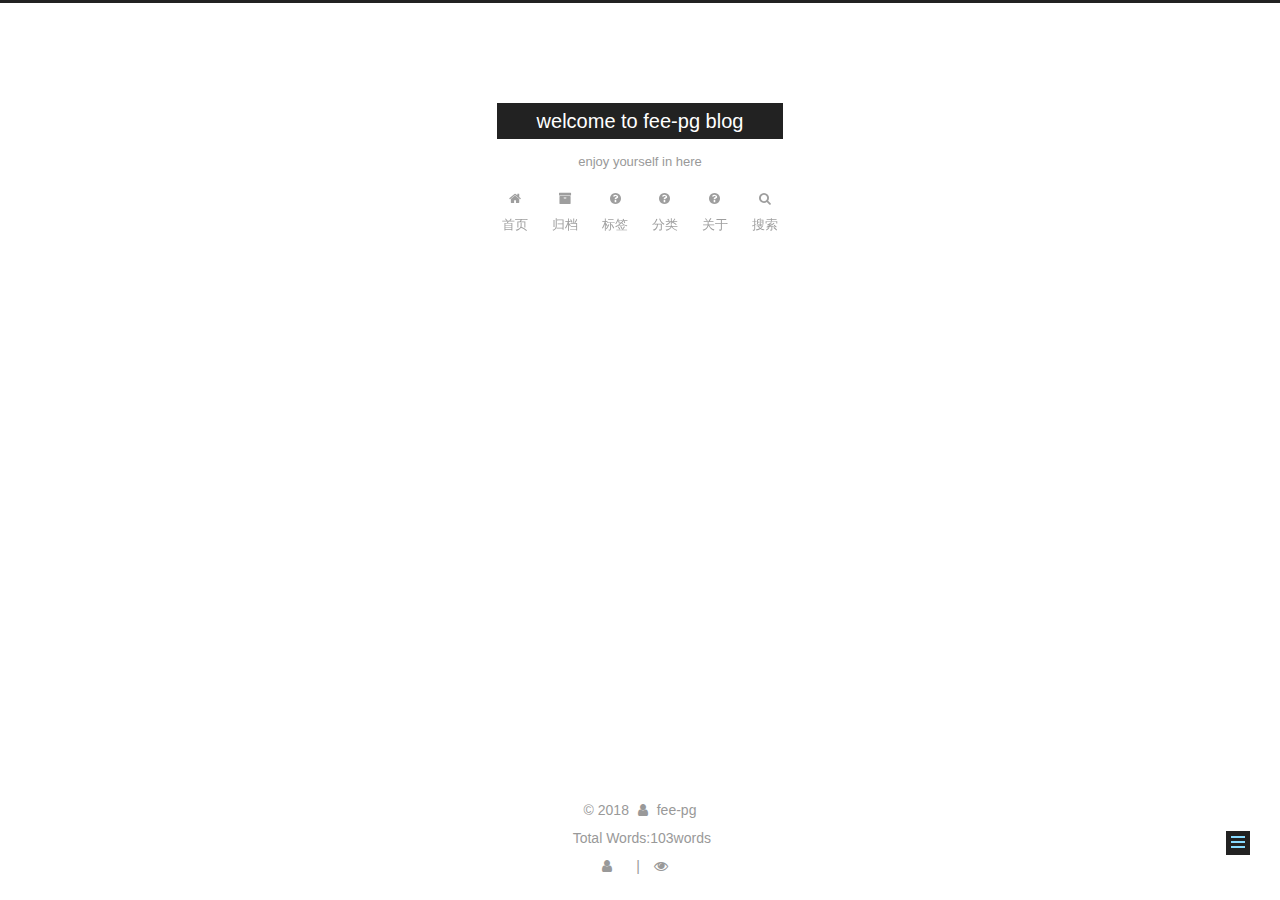
==== commit 159afb32: "Site updated: 2018-08-15 17:48:53" ====
--- a/about/index.html
+++ b/about/index.html
@@ -82,14 +82,18 @@
 
 
 
+<meta name="description" content="just a personal blog to write something i want to">
+<meta name="keywords" content="web | front-end | hexo | blog">
 <meta property="og:type" content="website">
 <meta property="og:title" content="about">
 <meta property="og:url" content="http://yoursite.com/about/index.html">
 <meta property="og:site_name" content="welcome to fee-pg blog">
+<meta property="og:description" content="just a personal blog to write something i want to">
 <meta property="og:locale" content="zh-Hans">
 <meta property="og:updated_time" content="2018-08-13T09:12:44.814Z">
 <meta name="twitter:card" content="summary">
 <meta name="twitter:title" content="about">
+<meta name="twitter:description" content="just a personal blog to write something i want to">
 
 
 
@@ -135,6 +139,24 @@
 
 
 
+  
+  <!-- 页面隐藏时title的调皮玩法 -->
+  <script>
+	var originTitle = document.title;
+	var st;
+	document.addEventListener("visibilitychange", function(){
+		if(document.hidden){
+			document.title = "(つェ⊂)我藏好了哦";
+			clearTimeout(st);
+		} else {
+			document.title = "(*´∇｀*)  被你发现啦嘻嘻~" + originTitle;
+			st = setTimeout(function() {
+				document.title = originTitle;
+			},4000);
+		}
+	})
+  </script>
+  
 </head>
 
 <body itemscope itemtype="http://schema.org/WebPage" lang="zh-Hans">
@@ -160,7 +182,7 @@
       </a>
     </div>
       
-        <p class="site-subtitle"></p>
+        <p class="site-subtitle">enjoy yourself in here</p>
       
   </div>
 
@@ -353,7 +375,7 @@
                 alt="fee-pg" />
             
               <p class="site-author-name" itemprop="name">fee-pg</p>
-              <p class="site-description motion-element" itemprop="description"></p>
+              <p class="site-description motion-element" itemprop="description">just a personal blog to write something i want to</p>
           </div>
 
           <nav class="site-state motion-element">
--- a/css/main.css
+++ b/css/main.css
@@ -1641,6 +1641,13 @@
 .fancybox-close:hover {
   border: none;
 }
+.post-copyright {
+  margin: 2em 0 0;
+  padding: 0.5em 1em;
+  border-left: 3px solid #ff1700;
+  background-color: #f9f9f9;
+  list-style: none;
+}
 .rtl.post-body p,
 .rtl.post-body a,
 .rtl.post-body h1,
@@ -1754,6 +1761,118 @@
   font-size: 14px;
   color: #999;
 }
+.site-author-image {
+  display: block;
+  margin: 0 auto;
+  padding: 2px;
+  max-width: 96px;
+  height: auto;
+  border: 2px solid #333;
+/* ͷ��Բ�� */
+  border-radius: 80px;
+  -webkit-border-radius: 80px;
+  -moz-border-radius: 80px;
+  box-shadow: inset 0 -1px 0 #333 sf;
+/* ����ѭ������ [animation: (play)�������� (2s)��������ʱ����λ���΢�� (ase-out)�������ŵ��ٶ�����Ϊ�Ե��ٽ��� 
+    (1s)�ȴ�1��Ȼ��ʼ���� (1)�������Ŵ���(infiniteΪѭ������) ]*/
+/* ��꾭��ͷ����ת360�� */
+  -webkit-transition: -webkit-transform 1s ease-out;
+  -moz-transition: -moz-transform 1s ease-out;
+  transition: transform 1s ease-out;
+}
+img:hover {
+/* ��꾭��ֹͣͷ����ת 
+  -webkit-animation-play-state:paused;
+  animation-play-state:paused;*/
+/* ��꾭��ͷ����ת360�� */
+  -webkit-transform: rotateZ(360deg);
+  -moz-transform: rotateZ(360deg);
+  -webkit-transform: rotateZ(360deg);
+  -moz-transform: rotateZ(360deg);
+  -ms-transform: rotateZ(360deg);
+  -o-transform: rotateZ(360deg);
+  transform: rotateZ(360deg);
+}
+@-webkit-keyframes play {
+  0% {
+    -webkit-transform: rotateZ(0deg);
+  }
+  100% {
+    -webkit-transform: rotateZ(-360deg);
+  }
+}
+@-moz-keyframes play {
+  0% {
+    -moz-transform: rotateZ(0deg);
+  }
+  100% {
+    -moz-transform: rotateZ(-360deg);
+  }
+}
+@-moz-keyframes play {
+  0% {
+    -webkit-transform: rotateZ(0deg);
+    -moz-transform: rotateZ(0deg);
+    -ms-transform: rotateZ(0deg);
+    -o-transform: rotateZ(0deg);
+    transform: rotateZ(0deg);
+  }
+  100% {
+    -webkit-transform: rotateZ(-360deg);
+    -moz-transform: rotateZ(-360deg);
+    -ms-transform: rotateZ(-360deg);
+    -o-transform: rotateZ(-360deg);
+    transform: rotateZ(-360deg);
+  }
+}
+@-webkit-keyframes play {
+  0% {
+    -webkit-transform: rotateZ(0deg);
+    -moz-transform: rotateZ(0deg);
+    -ms-transform: rotateZ(0deg);
+    -o-transform: rotateZ(0deg);
+    transform: rotateZ(0deg);
+  }
+  100% {
+    -webkit-transform: rotateZ(-360deg);
+    -moz-transform: rotateZ(-360deg);
+    -ms-transform: rotateZ(-360deg);
+    -o-transform: rotateZ(-360deg);
+    transform: rotateZ(-360deg);
+  }
+}
+@-o-keyframes play {
+  0% {
+    -webkit-transform: rotateZ(0deg);
+    -moz-transform: rotateZ(0deg);
+    -ms-transform: rotateZ(0deg);
+    -o-transform: rotateZ(0deg);
+    transform: rotateZ(0deg);
+  }
+  100% {
+    -webkit-transform: rotateZ(-360deg);
+    -moz-transform: rotateZ(-360deg);
+    -ms-transform: rotateZ(-360deg);
+    -o-transform: rotateZ(-360deg);
+    transform: rotateZ(-360deg);
+  }
+}
+@keyframes play {
+  0% {
+    -webkit-transform: rotateZ(0deg);
+    -moz-transform: rotateZ(0deg);
+    -ms-transform: rotateZ(0deg);
+    -o-transform: rotateZ(0deg);
+    transform: rotateZ(0deg);
+  }
+  100% {
+    -webkit-transform: rotateZ(-360deg);
+    -moz-transform: rotateZ(-360deg);
+    -ms-transform: rotateZ(-360deg);
+    -o-transform: rotateZ(-360deg);
+    transform: rotateZ(-360deg);
+  }
+}
 .site-state {
   overflow: hidden;
   line-height: 1.4;
@@ -1822,7 +1941,7 @@
   width: 4px;
   height: 4px;
   border-radius: 50%;
-  background: #034283;
+  background: #759395;
 }
 .links-of-blogroll {
   font-size: 13px;
